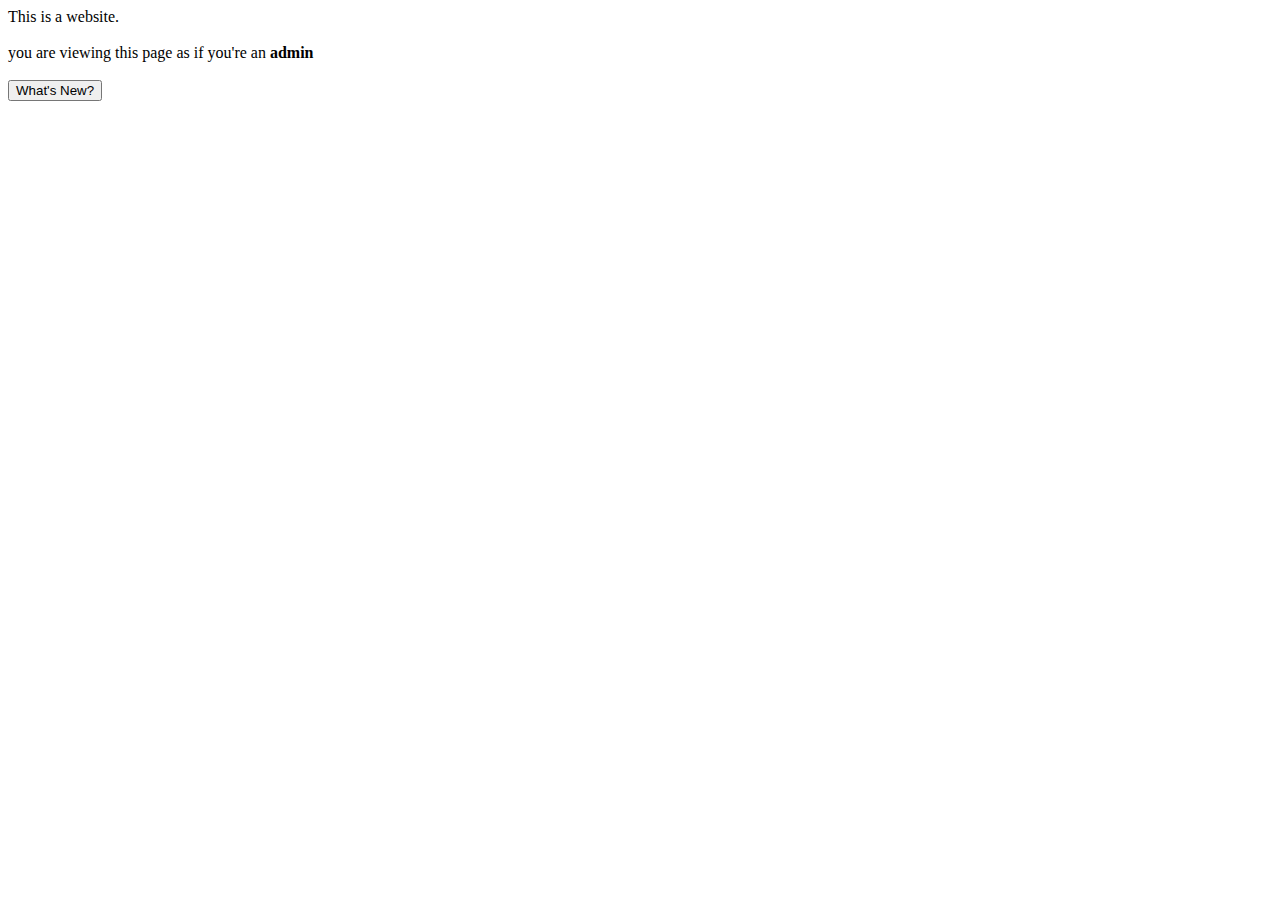
==== index.html @ 54b4fe3b "added megadeth" ====
<!DOCTYPE html>
<html>

<head>
  <script src="https://ajax.googleapis.com/ajax/libs/jquery/3.3.1/jquery.min.js"></script>
  <script src="widget.js" data-width="200" data-height="200"></script>
  <script>
    ! function(a, b, c, d) {
      a.Kustomer = c, c._q = [], c._i = [], c.init = function(a) {
        function b(a, b) {
          a[b] = function() {
            a._q.push([b].concat(Array.prototype.slice.call(arguments, 0)))
          }
        }
        for (var d = "init clear identify track start describe".split(" "), e = 0; e < d.length; e++) b(c, d[e]);
        c._i.push(a)
      };
      var e = b.createElement("script");
      e.type = "text/javascript", e.async = !0, e.src = "https://cdn.kustomerapp.com/cw/sdk.v1.min.js";
      var f = b.getElementsByTagName("script")[0];
      f.parentNode.insertBefore(e, f)
    }(this, document, window.Kustomer || {});

    // Add your API key here
    Kustomer.init(
      'eyJhbGciOiJIUzI1NiIsInR5cCI6IkpXVCJ9.[base64].MYggf7C1uv4Vb_eUH0RhLu9HkWo4WJl_UZhVVIHCk1k'
    );

    // Start the chat client

    var queryParams = $.getQueryParameters();
    var langOverride = "";
    if (queryParams.hasOwnProperty('lang')) {
      langOverride = queryParams["lang"];
    }
    Kustomer.start();

    setTimeout(function() {
      if (langOverride) {
        console.log('lang is', langOverride);
        Kustomer.start({
          new: true,
          icon: true,
          lang: langOverride
        });
      } else {
        console.log('starting chat with default lang');
        Kustomer.start({
          new: true,
          icon: true,
          lang: langOverride
        });
      }
    }, 3000);
  </script>
  <script type="text/javascript">
  </script>

  <script type="text/javascript">
    var roles = ["admin", "agent"];
    var role = roles[Math.floor(Math.random() * roles.length)];
    $(document).ready(function() {
      $('.usertype').text(role);
    });

    var beamer_config = {
      product_id: "VvUeddXg2783", //DO NOT CHANGE: This is your product code on Beamer
      selector: ".beamerTrigger",
      /*Optional: Id, class (or list of both) of the HTML element to use as a button*/
      //display : "right", /*Optional: Side on which the Beamer panel will be shown in your site*/
      //top: 0, /*Optional: Top position offset for the notification bubble*/
      //right: 0, /*Optional: Right position offset for the notification bubble*/
      //button_position: 'bottom-right', /*Optional: Position for the notification button that shows up when the selector parameter is not set*/
      //language: 'EN', /*Optional: Bring news in the language of choice*/
      filter: role,
      //lazy: false, /*Optional : true if you want to manually start the script by calling Beamer.init()*/
      //alert : false, /*Optional : false if you don't want to initialize the selector*/
      //callback : your_callback_function, /*Optional : Beamer will call this function, with the number of new features as a parameter, after the initialization*/
      //---------------Visitor Information---------------
      //user_firstname : "firstname", /*Optional : input your user firstname for better statistics*/
      //user_lastname : "lastname", /*Optional : input your user lastname for better statistics*/
      //user_email : "email", /*Optional : input your user email for better statistics*/
    };
  </script>
  <script type="text/javascript" src="https://app.getbeamer.com/js/beamer-embed.js" defer="defer"></script>
</head>

<body>
  This is a website.<br/><br/> you are viewing this page as if you're an <b><span class="usertype">...</span></b>
  <br/><br/>
  <button class="beamerTrigger">What's New? </button>
</body>

</html>
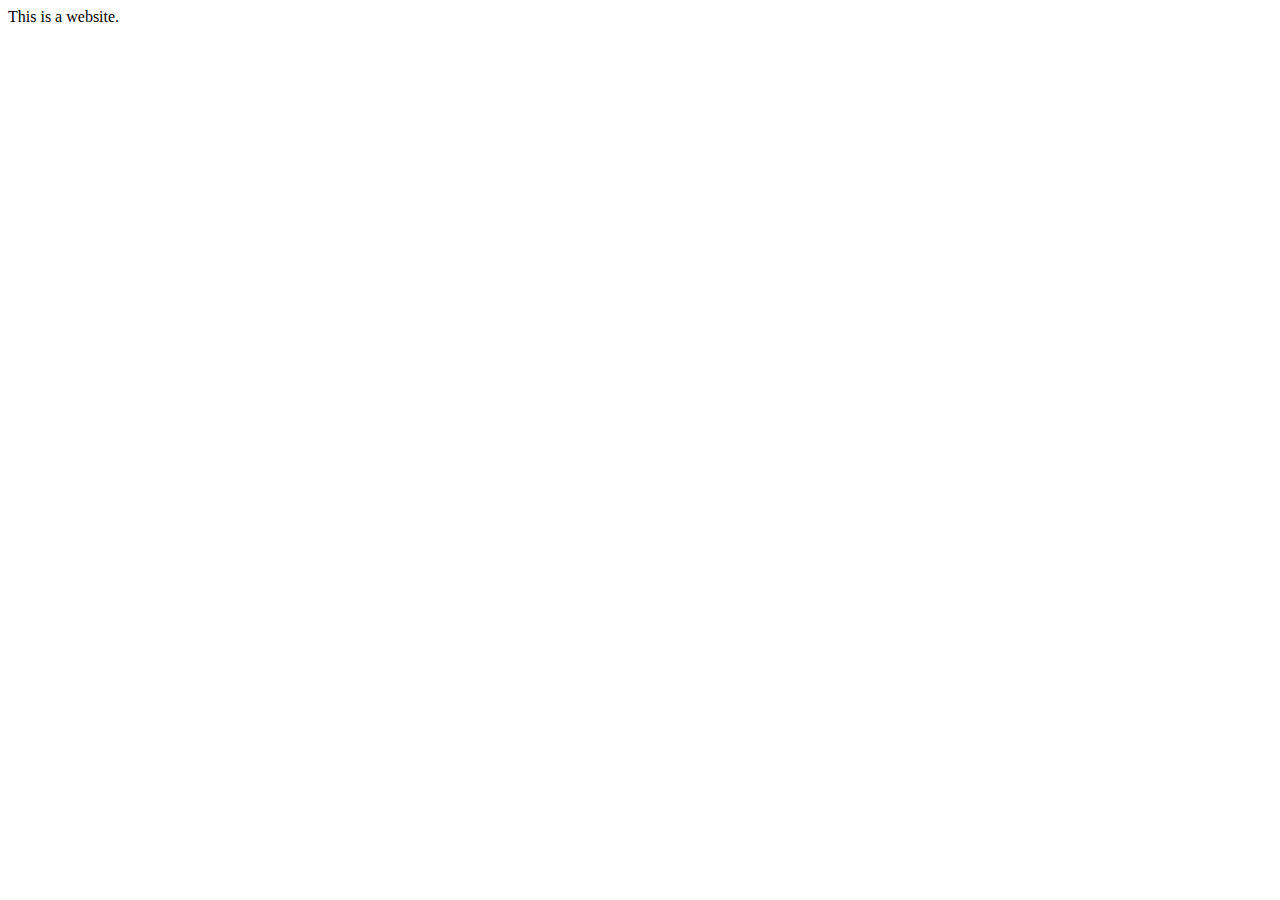
==== commit cb64848a: "added shit" ====
--- a/index.html
+++ b/index.html
@@ -4,91 +4,18 @@
 <head>
   <script src="https://ajax.googleapis.com/ajax/libs/jquery/3.3.1/jquery.min.js"></script>
   <script src="widget.js" data-width="200" data-height="200"></script>
-  <script>
-    ! function(a, b, c, d) {
-      a.Kustomer = c, c._q = [], c._i = [], c.init = function(a) {
-        function b(a, b) {
-          a[b] = function() {
-            a._q.push([b].concat(Array.prototype.slice.call(arguments, 0)))
-          }
-        }
-        for (var d = "init clear identify track start describe".split(" "), e = 0; e < d.length; e++) b(c, d[e]);
-        c._i.push(a)
-      };
-      var e = b.createElement("script");
-      e.type = "text/javascript", e.async = !0, e.src = "https://cdn.kustomerapp.com/cw/sdk.v1.min.js";
-      var f = b.getElementsByTagName("script")[0];
-      f.parentNode.insertBefore(e, f)
-    }(this, document, window.Kustomer || {});
+  <script>!function(a,b,c,d){a.Kustomer=c,c._q=[],c._i=[],c.init=function(a){function b(a,b){a[b]=function(){a._q.push([b].concat(Array.prototype.slice.call(arguments,0)))}}for(var d="init clear identify track start describe".split(" "),e=0;e<d.length;e++)b(c,d[e]);c._i.push(a)};var e=b.createElement("script");e.type="text/javascript",e.async=!0,e.src="https://cdn.kustomerapp.com/cw/sdk.v1.1.min.js";var f=b.getElementsByTagName("script")[0];f.parentNode.insertBefore(e,f)}(this,document,window.Kustomer||{});
 
-    // Add your API key here
-    Kustomer.init(
-      'eyJhbGciOiJIUzI1NiIsInR5cCI6IkpXVCJ9.[base64].MYggf7C1uv4Vb_eUH0RhLu9HkWo4WJl_UZhVVIHCk1k'
-    );
+// Add your API key here
+Kustomer.init('eyJhbGciOiJIUzI1NiIsInR5cCI6IkpXVCJ9.[base64].XvNMbHSeyjOEDXY0eOzKSb4U0URbBo1W85CxwOGk-_E');
 
-    // Start the chat client
-
-    var queryParams = $.getQueryParameters();
-    var langOverride = "";
-    if (queryParams.hasOwnProperty('lang')) {
-      langOverride = queryParams["lang"];
-    }
-    Kustomer.start();
-
-    setTimeout(function() {
-      if (langOverride) {
-        console.log('lang is', langOverride);
-        Kustomer.start({
-          new: true,
-          icon: true,
-          lang: langOverride
-        });
-      } else {
-        console.log('starting chat with default lang');
-        Kustomer.start({
-          new: true,
-          icon: true,
-          lang: langOverride
-        });
-      }
-    }, 3000);
-  </script>
-  <script type="text/javascript">
-  </script>
-
-  <script type="text/javascript">
-    var roles = ["admin", "agent"];
-    var role = roles[Math.floor(Math.random() * roles.length)];
-    $(document).ready(function() {
-      $('.usertype').text(role);
-    });
-
-    var beamer_config = {
-      product_id: "VvUeddXg2783", //DO NOT CHANGE: This is your product code on Beamer
-      selector: ".beamerTrigger",
-      /*Optional: Id, class (or list of both) of the HTML element to use as a button*/
-      //display : "right", /*Optional: Side on which the Beamer panel will be shown in your site*/
-      //top: 0, /*Optional: Top position offset for the notification bubble*/
-      //right: 0, /*Optional: Right position offset for the notification bubble*/
-      //button_position: 'bottom-right', /*Optional: Position for the notification button that shows up when the selector parameter is not set*/
-      //language: 'EN', /*Optional: Bring news in the language of choice*/
-      filter: role,
-      //lazy: false, /*Optional : true if you want to manually start the script by calling Beamer.init()*/
-      //alert : false, /*Optional : false if you don't want to initialize the selector*/
-      //callback : your_callback_function, /*Optional : Beamer will call this function, with the number of new features as a parameter, after the initialization*/
-      //---------------Visitor Information---------------
-      //user_firstname : "firstname", /*Optional : input your user firstname for better statistics*/
-      //user_lastname : "lastname", /*Optional : input your user lastname for better statistics*/
-      //user_email : "email", /*Optional : input your user email for better statistics*/
-    };
-  </script>
-  <script type="text/javascript" src="https://app.getbeamer.com/js/beamer-embed.js" defer="defer"></script>
+// Start the chat client
+Kustomer.start();</script>
 </head>
 
 <body>
-  This is a website.<br/><br/> you are viewing this page as if you're an <b><span class="usertype">...</span></b>
+  This is a website.
   <br/><br/>
-  <button class="beamerTrigger">What's New? </button>
 </body>
 
 </html>
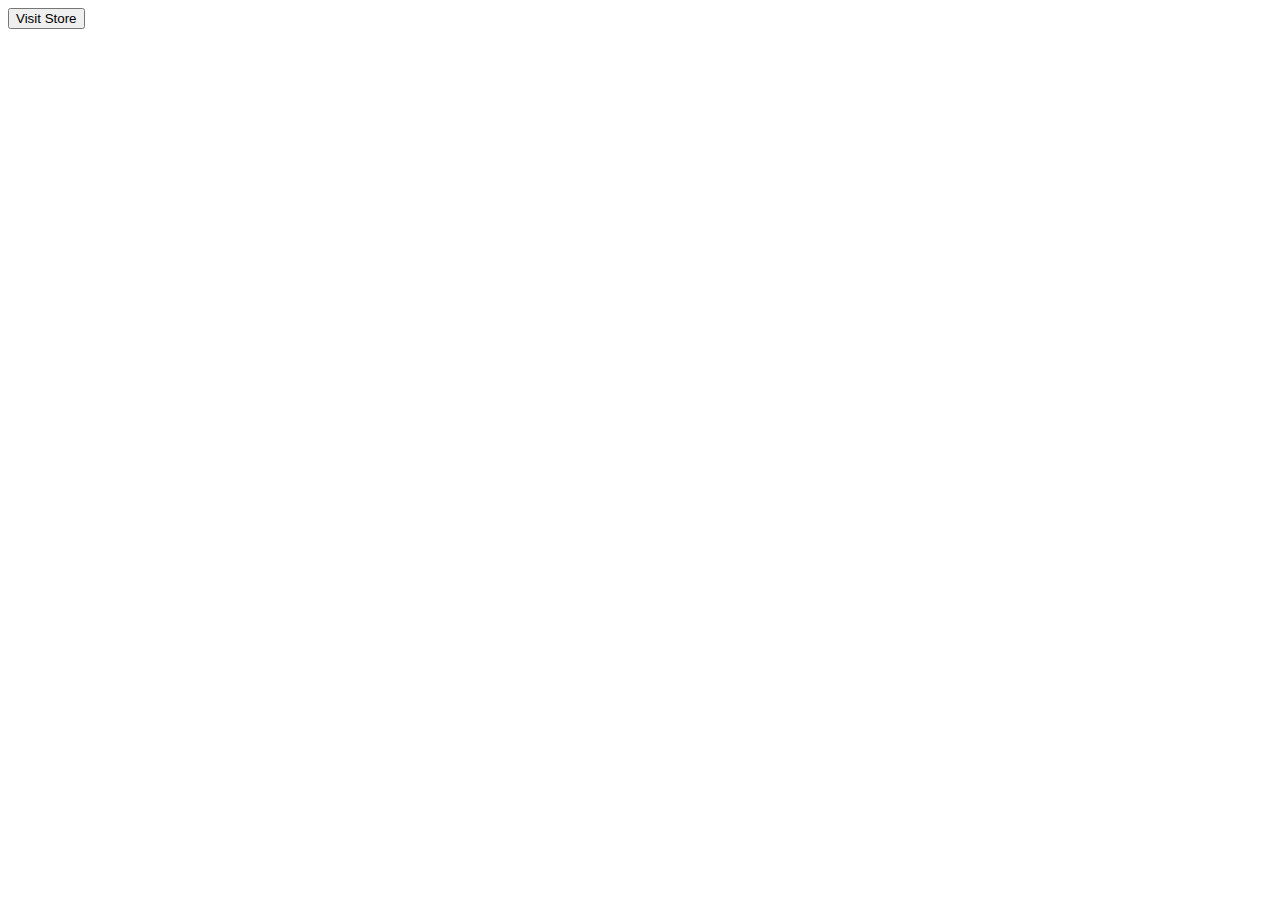
==== commit ac5a7eaf: "added shop" ====
--- a/index.html
+++ b/index.html
@@ -14,8 +14,9 @@
 </head>
 
 <body>
-  This is a website.
-  <br/><br/>
+  <a href="http://shop.shopify.com/">
+   <button>Visit Store</button>
+</a>
 </body>
 
 </html>
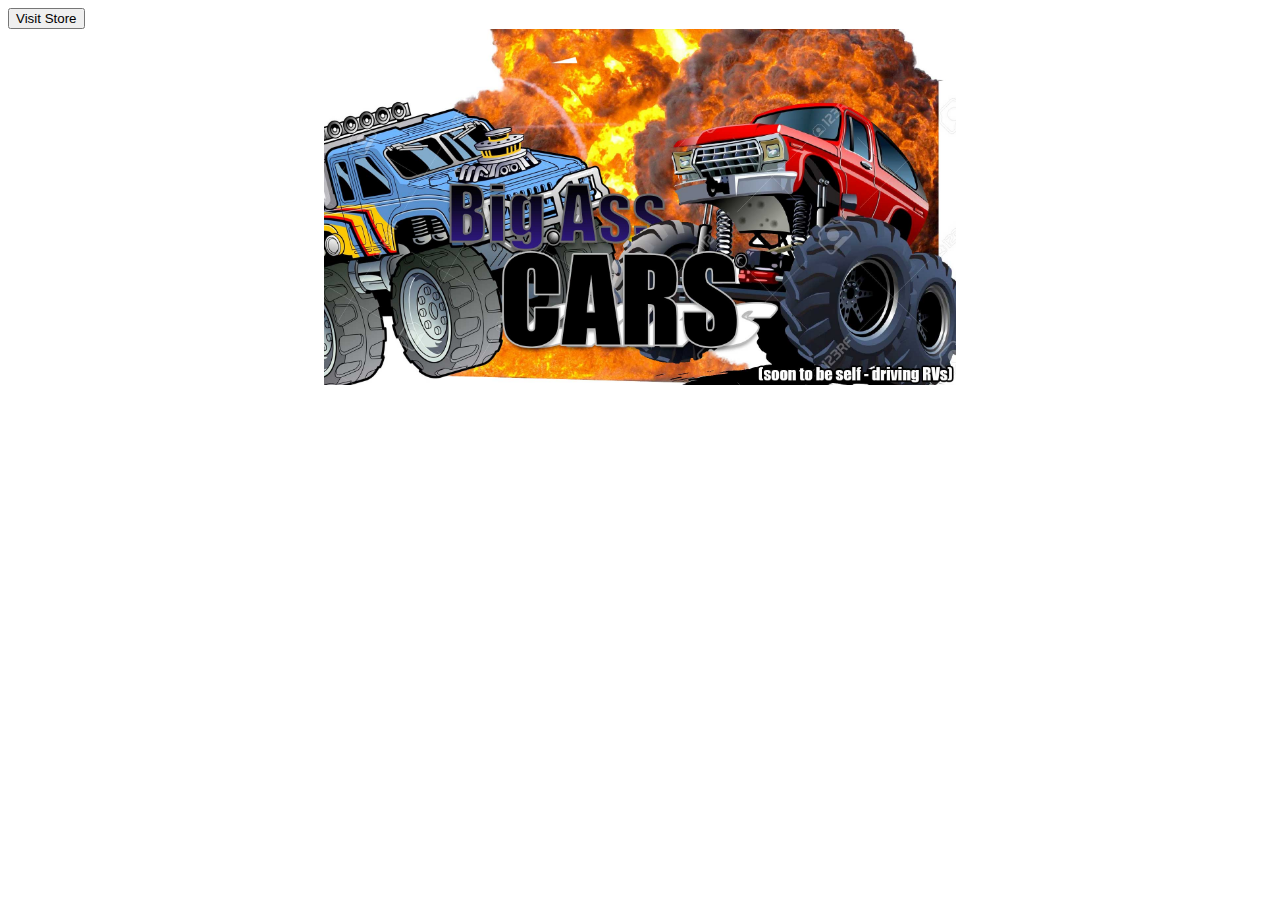
==== commit 3da573d9: "added kusty chat test:" ====
--- a/index.html
+++ b/index.html
@@ -2,21 +2,22 @@
 <html>
 
 <head>
-  <script src="https://ajax.googleapis.com/ajax/libs/jquery/3.3.1/jquery.min.js"></script>
-  <script src="widget.js" data-width="200" data-height="200"></script>
-  <script>!function(a,b,c,d){a.Kustomer=c,c._q=[],c._i=[],c.init=function(a){function b(a,b){a[b]=function(){a._q.push([b].concat(Array.prototype.slice.call(arguments,0)))}}for(var d="init clear identify track start describe".split(" "),e=0;e<d.length;e++)b(c,d[e]);c._i.push(a)};var e=b.createElement("script");e.type="text/javascript",e.async=!0,e.src="https://cdn.kustomerapp.com/cw/sdk.v1.1.min.js";var f=b.getElementsByTagName("script")[0];f.parentNode.insertBefore(e,f)}(this,document,window.Kustomer||{});
-
-// Add your API key here
-Kustomer.init('eyJhbGciOiJIUzI1NiIsInR5cCI6IkpXVCJ9.[base64].XvNMbHSeyjOEDXY0eOzKSb4U0URbBo1W85CxwOGk-_E');
-
-// Start the chat client
-Kustomer.start();</script>
+  <script
+  src="https://cdn.kustomerapp.com/chat-web/widget.js"
+  data-kustomer-api-key='eyJhbGciOiJIUzI1NiIsInR5cCI6IkpXVCJ9.[base64].aKtBjbcqTCGT9Q1O7cUIYqI-AWQbCSHTQDZavFEHfKw'
+></script>
+<script>
+  Kustomer.start({
+    brandId: '5daf7872124be4f2960c9cf2'
+  });
+</script>
 </head>
 
 <body>
-  <a href="http://shop.shopify.com/">
+  <a href="http://shop.bigasscars.org/">
    <button>Visit Store</button>
 </a>
+<img src="./assets/images/bigasscars.jpg" alt="Paris" class="center" style="display: block; margin-left: auto; margin-right: auto;width: 50%;"></img>
 </body>
 
 </html>
